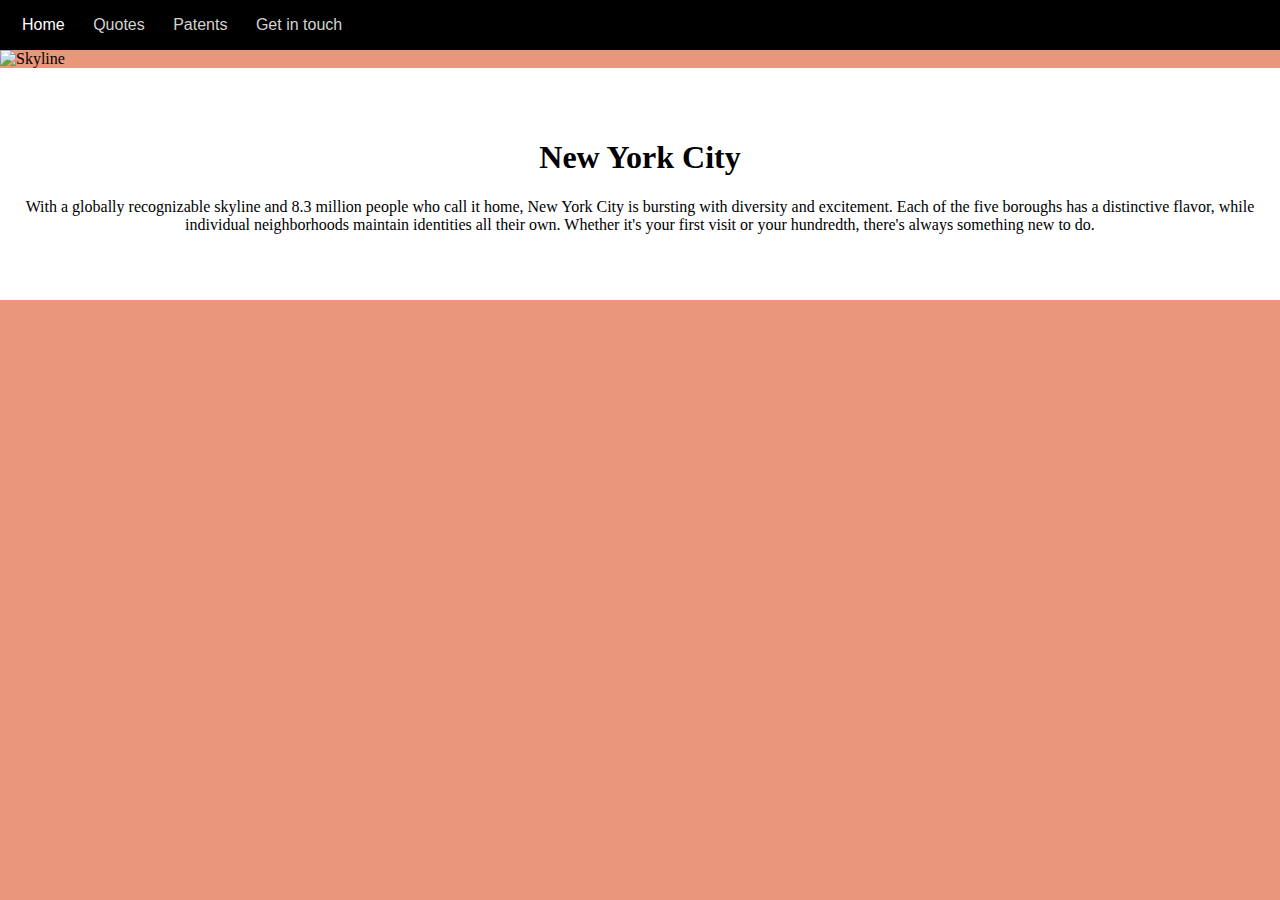
==== intermediate_exercise/index.html @ 7b2fa41e "Adds elemnts such as nav and img" ====
<!DOCTYPE html>
<html lang="en">
<head>
	<title>Photoalbum</title>
	<meta charset="utf-8">
	<link rel="stylesheet" type="text/css" href="style.css">
</head>
<body>
	<header>
		<nav>
			<ul>
				<li><a href="#">Home</a></li>
				<li><a href="#">Quotes</a></li>
				<li><a href="#">Patents</a></li>
				<li><a href="#">Get in touch</a></li>
			</ul>
		</nav>
	</header>
	<div class ="banner">
		<img src="./images/ny_skyline.jpg" alt="Skyline">
	</div>
	<div class ="middle">
		<div class ="heading">
			<h1>New York City</h1>
		</div>
			<div class="text">
				<p>With a globally recognizable skyline and 8.3 million people who call it home, New York City is bursting with diversity and excitement. Each of the five boroughs has a distinctive flavor, while individual neighborhoods maintain identities all their own. Whether it's your first visit or your hundredth, there's always something new to do. 
				</p>
			</div>
	</div>
</body>
</html>
---- intermediate_exercise/style.css ----
body {
  margin: 0;
  padding: 0; }

nav {
  background-color: black;
  padding: 10px;
  display: flex;
  font-family: "calibri", sans-serif; }
  nav ul {
    margin: 0;
    padding: 0;
    list-style: none;
    display: inline-block; }
  nav li {
    display: inline-block; }
  nav li:first-child a {
    color: white; }
  nav a {
    display: block;
    padding: 6px 12px;
    text-decoration: none;
    color: lightgrey; }

.banner {
  width: 100%;
  margin: 0 auto; }
  .banner img {
    width: 100%;
    display: flex; }

.middle {
  width: 100%;
  margin: 0;
  padding: 50px 0;
  text-align: center;
  background-color: white; }

@media screen and (max-width: 480px) {
  body {
    background-color: lightgreen; }
    body ul {
      width: 100%; }
    body li {
      display: block;
      text-align: center; } }
@media screen and (min-width: 481px) and (max-width: 1200px) {
  body {
    background-color: deepskyblue; } }
@media screen and (min-width: 1201px) {
  body {
    background-color: darksalmon; } }

/*# sourceMappingURL=style.css.map */
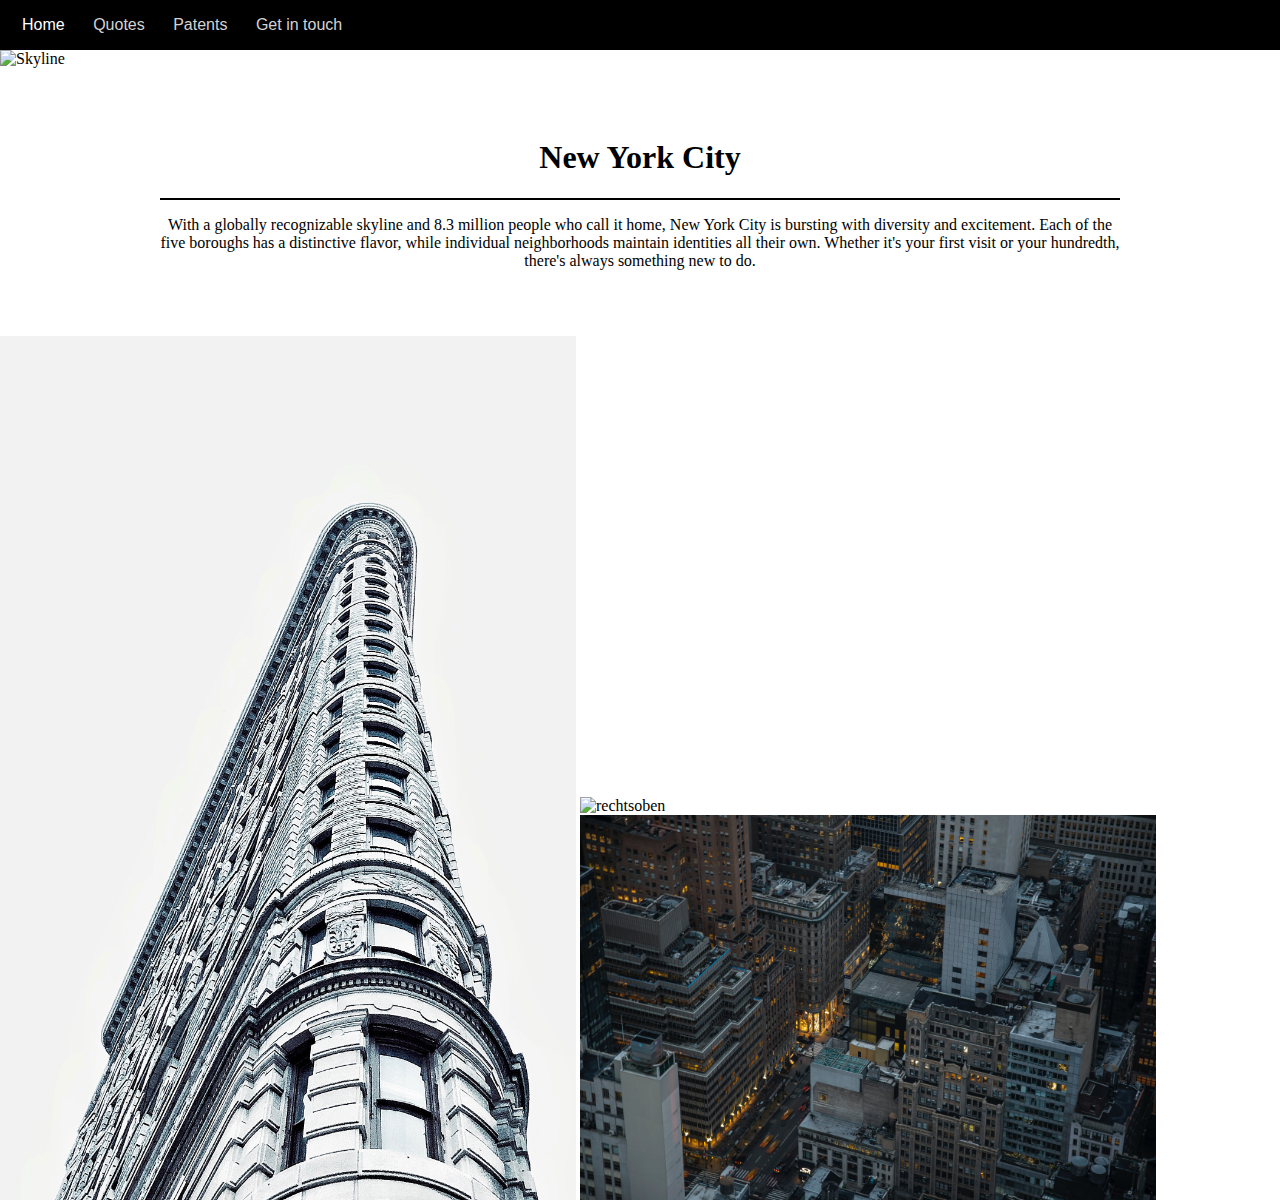
==== commit abdb7d79: "final version" ====
--- a/intermediate_exercise/index.html
+++ b/intermediate_exercise/index.html
@@ -16,6 +16,7 @@
 			</ul>
 		</nav>
 	</header>
+	<div class ="everything">
 	<div class ="banner">
 		<img src="./images/ny_skyline.jpg" alt="Skyline">
 	</div>
@@ -28,5 +29,23 @@
 				</p>
 			</div>
 	</div>
+	<div class="photosection">
+		<div class="links">
+			<img src="./images/links.jpg" alt="links">
+		</div>
+		<div class="rechts">
+		<div class="rechtsoben">
+			<img src="./images/rechts_oben.jpg" alt="rechtsoben">
+		</div>
+		<div class="rechtsunten">
+			<img src="./images/rechts_unten.jpg" alt="rechtsunten">
+		</div>
+	</div>
+
+
+	</div>
+
+
+</div>
 </body>
 </html>--- a/intermediate_exercise/style.css
+++ b/intermediate_exercise/style.css
@@ -30,25 +30,54 @@
     display: flex; }
 
 .middle {
-  width: 100%;
-  margin: 0;
+  width: 75%;
+  margin: 0 auto;
   padding: 50px 0;
   text-align: center;
   background-color: white; }
 
-@media screen and (max-width: 480px) {
-  body {
-    background-color: lightgreen; }
-    body ul {
-      width: 100%; }
-    body li {
-      display: block;
-      text-align: center; } }
-@media screen and (min-width: 481px) and (max-width: 1200px) {
-  body {
-    background-color: deepskyblue; } }
-@media screen and (min-width: 1201px) {
-  body {
-    background-color: darksalmon; } }
+.everything {
+  width: 100%;
+  margin: 0 auto;
+  background-color: white; }
+
+.heading {
+  border-bottom: 2px solid black; }
+
+.links {
+  display: inline-block;
+  width: 45%; }
+  .links img {
+    width: 100%; }
+
+.rechts {
+  display: inline-block;
+  width: 45%; }
+
+.rechtsoben {
+  display: inline-block;
+  width: 100%; }
+  .rechtsoben img {
+    width: 100%; }
+
+.rechtsunten {
+  display: inline-block;
+  width: 100%; }
+  .rechtsunten img {
+    width: 100%; }
+  @media screen and (max-width: 480px) {
+    .rechtsunten body {
+      background-color: lightgreen; }
+      .rechtsunten body ul {
+        width: 100%; }
+      .rechtsunten body li {
+        display: block;
+        text-align: center; } }
+  @media screen and (min-width: 481px) and (max-width: 1200px) {
+    .rechtsunten body {
+      background-color: deepskyblue; } }
+  @media screen and (min-width: 1201px) {
+    .rechtsunten body {
+      background-color: darksalmon; } }
 
 /*# sourceMappingURL=style.css.map */
